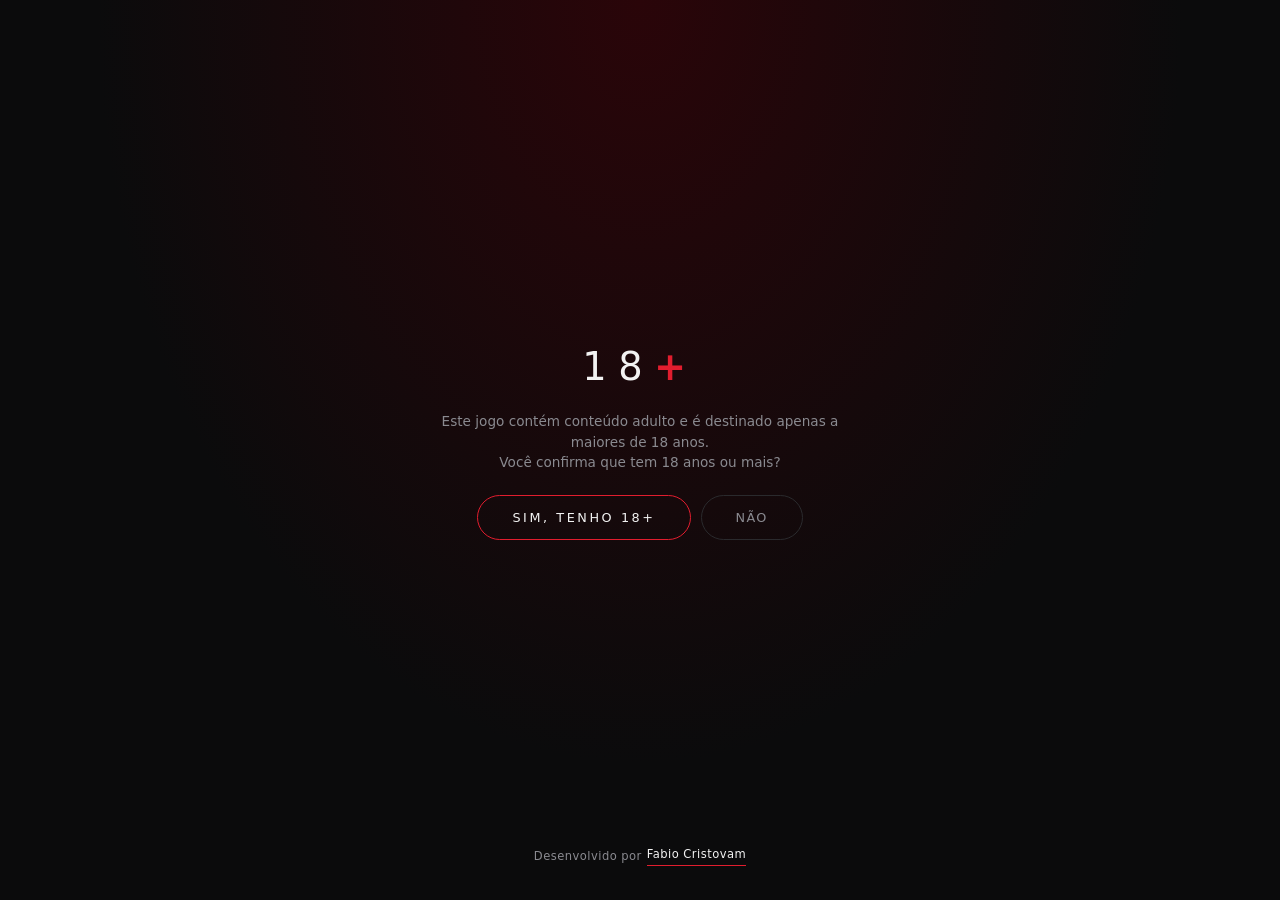
==== index.html @ 395e4172 "Atualização" ====
<!DOCTYPE html>
<html lang="pt-BR">


<head>
  <meta charset="UTF-8">
  <meta name="viewport" content="width=device-width, initial-scale=1, viewport-fit=cover">
  <meta name="theme-color" content="#0b0b0c">

  <!-- SEO -->
  <meta name="description" content="Dado. Um jogo para dois adultos, com desafios, diversão e respeito ao consentimento.">
  <meta name="robots" content="index, follow">
  <title>Tem Dado Em Casa. | Um jogo para dois</title>
  <!-- FAVICON -->
  <link rel="icon" type="image/png" href="./logo.png">
  <link rel="apple-touch-icon" href="./logo.png">

  <!-- OPEN GRAPH: WHATSAPP, FACEBOOK E LINKEDIN -->
  <meta property="og:type" content="website">
  <meta property="og:locale" content="pt_BR">
  <meta property="og:site_name" content="Dado.">
  <meta property="og:title" content="Dado. | Um jogo para dois">
  <meta property="og:description" content="Um jogo para dois adultos. Escolham a fase, girem o dado e aproveitem a experiência com respeito e consentimento.">
  <meta property="og:url" content="https://temdadoemcasa.com/">
  <meta property="og:image" content="https://temdadoemcasa.com/og-image.jpg">
  <meta property="og:image:width" content="1200">
  <meta property="og:image:height" content="630">
  <meta property="og:image:alt" content="Dado. — um jogo para dois com identidade visual preta e vermelha.">
  <!-- X / TWITTER -->
  <meta name="twitter:card" content="summary_large_image">
  <meta name="twitter:title" content="Dado. | Um jogo para dois">
  <meta name="twitter:description" content="Um jogo para dois adultos, com desafios, diversão e respeito ao consentimento.">
  <meta name="twitter:image" content="https://temdadoemcasa.com/og-image.jpg">
  <!-- CSS -->
  <link rel="stylesheet" href="./style.css">
  <link rel="stylesheet" href="./dates.css">
</head>

<body>

  <!-- CONFIRMAÇÃO DE IDADE -->
  <section id="s-age" class="screen on">
    <h1>18<b>+</b></h1>

    <p class="sub" id="age-msg">
      Este jogo contém conteúdo adulto e é destinado apenas a maiores de 18 anos.<br>
      Você confirma que tem 18 anos ou mais?
    </p>

    <div class="row">
      <button id="b-yes">Sim, tenho 18+</button>
      <button id="b-no" class="ghost">Não</button>
    </div>
  </section>

  <!-- TELA INICIAL -->
  <section id="s-start" class="screen">
    <h1>Tem Dado Em Casa<b>?</b></h1>

    <p class="sub">
      Um jogo para dois.<br>
      Sempre com consentimento: quem não quiser, pula.
    </p>

    <button id="b-start">Iniciar</button>
  </section>

  <!-- NOMES DOS JOGADORES -->
  <section id="s-names" class="screen">
    <h2>Quem vai jogar?</h2>

    <p class="sub">
      O 1º jogador começa. Combinem antes quem será o 1º e o 2º:
      os papéis se alternam a cada jogada e qualquer ação pode ser pulada.
    </p>

    <input id="n1" placeholder="1º jogador (começa)" maxlength="20" autocomplete="off">

    <button id="b-swap" class="ghost" type="button">⇅ Trocar ordem</button>

    <input id="n2" placeholder="2º jogador" maxlength="20" autocomplete="off">

    <button id="b-go">Começar</button>
  </section>

  <!-- SELEÇÃO DE FASE -->
  <section id="s-level" class="screen">
    <h2>Por onde começar?</h2>

    <p class="sub">
      A fase sobe sozinha a cada poucas jogadas.
    </p>

    <div class="lvlist" id="lvlist"></div>
  </section>

  <!-- JOGO -->
  <section id="s-game" class="screen">
    <div class="level" id="lvl"></div>

    <div class="bar" id="bar">
      <i></i>
      <i></i>
      <i></i>
      <i></i>
      <i></i>
    </div>

    <div class="turn" id="turn"></div>

    <div class="die" id="die">⚀</div>

    <div class="action" id="act">
      Gire o dado
    </div>

    <div class="row">
      <button id="b-roll">Girar dado</button>
      <button id="b-skip" class="ghost" disabled>
        Pular
      </button>
    </div>

    <button id="b-end" class="ghost">
      Encerrar
    </button>
  </section>

  <!-- AVISO DE NOVA FASE -->
  <div class="banner" id="banner">
    <div class="level">Nova fase</div>
    <h1 id="bt"></h1>
  </div>

  <!-- AVISO DE PRIVACIDADE -->
  <div class="priv" id="priv">
    <p>
      Usamos armazenamento local do navegador. Parceiros de publicidade
      poderão usar tecnologias de armazenamento conforme suas escolhas
      de privacidade.
      <a href="#" id="priv-more">Saiba mais</a>
    </p>

    <button id="priv-ok">Aceitar</button>
  </div>

  <!-- DETALHES DE PRIVACIDADE -->
  <div class="banner" id="privmodal" role="dialog" aria-modal="true" aria-label="Privacidade">
    <div class="level">Privacidade</div>

    <p class="sub" style="max-width:360px;text-align:left">
      Os nomes digitados são utilizados durante a partida e não são enviados
      pelo código do jogo a um servidor.<br><br>

      A confirmação de idade e a escolha de privacidade são armazenadas
      localmente no navegador.<br><br>

      Se a publicidade for ativada, os parceiros poderão processar dados
      técnicos e utilizar cookies ou tecnologias semelhantes, conforme
      a configuração dos anúncios e as escolhas de privacidade.<br><br>

      Contato: <b>fabola.cristovam@gmail.com</b>
    </p>

    <button id="priv-close" class="ghost">
      Fechar
    </button>
  </div>

  
<div class="ad-container">
  <script async type="application/javascript"
    src="https://a.magsrv.com/ad-provider.js"></script>

  <ins class="eas6a97888e2" data-zoneid="6057750"></ins>

  <script>
    (AdProvider = window.AdProvider || []).push({
      "serve": {}
    });
  </script>
</div>


  
<!-- CRÉDITOS DO DESENVOLVEDOR -->
<footer class="dev-credit">
  Desenvolvido por
  <a
    href="https://www.linkedin.com/in/fabio-cristovam-4bb072264/?isSelfProfile=true"
    target="_blank"
    rel="noopener noreferrer"
    aria-label="Visitar meu perfil no LinkedIn"
  >
    Fabio Cristovam
  </a>
</footer>

  <!-- LÓGICA DO JOGO -->
  <script src="script.js"></script>
  <!-- DATES -->
  <script src="dates.js"></script>
</body>

</html>
---- style.css ----
:root {
  --bg: #0b0b0c;
  --card: #151517;
  --line: #2a2a2d;
  --red: #e11d2e;
  --red2: #8f0f1b;
  --txt: #f2f2f2;
  --mut: #8a8a90;
}

* {
  box-sizing: border-box;
  margin: 0;
}

html,
body {
  min-height: 100%;
  width: 100%;
}

html {
  scroll-padding-top: env(safe-area-inset-top, 0px);
}

body {
  min-height: 100vh;
  min-height: 100dvh;
  width: 100%;
  background: radial-gradient(
    ellipse at 50% 0%,
    #2a0509 0%,
    var(--bg) 60%
  ) fixed;
  color: var(--txt);
  font-family: 'Inter', system-ui, -apple-system, 'Segoe UI', sans-serif;
  display: flex;
  flex-direction: column;
  align-items: center;
  justify-content: center;
  padding:
    calc(20px + env(safe-area-inset-top, 0px))
    16px
    calc(20px + env(safe-area-inset-bottom, 0px));

  overflow-x: hidden;
}

/* TELAS */

.screen {
  display: none;
  width: 100%;
  max-width: 420px;
  min-width: 0;
  text-align: center;
  flex-direction: column;
  align-items: center;
  gap: 22px;
  animation: in 0.5s ease;
}

.screen.on {
  display: flex;
}

@keyframes in {
  from {
    opacity: 0;
    transform: translateY(12px);
  }

  to {
    opacity: 1;
    transform: none;
  }
}

/* TÍTULOS */

h1 {
  font-size: 2.4rem;
  font-weight: 300;
  letter-spacing: 0.3em;
  text-transform: uppercase;
}

h1 b {
  color: var(--red);
  font-weight: 600;
}

h2 {
  font-size: 1.1rem;
  font-weight: 400;
  color: var(--mut);
  letter-spacing: 0.08em;
}

.sub {
  color: var(--mut);
  font-size: 0.85rem;
  line-height: 1.5;
}

/* BOTÕES */

button {
  font: inherit;
  cursor: pointer;

  border: 1px solid var(--red);
  background: transparent;
  color: var(--txt);

  padding: 14px 34px;
  border-radius: 999px;

  letter-spacing: 0.2em;
  text-transform: uppercase;
  font-size: 0.8rem;

  transition: 0.25s;
}

button:hover {
  background: var(--red);
  box-shadow: 0 0 28px #e11d2e66;
}

button.ghost {
  border-color: var(--line);
  color: var(--mut);
  letter-spacing: 0.1em;
}

button.ghost:hover {
  background: transparent;
  border-color: var(--mut);
  color: var(--txt);
  box-shadow: none;
}

button:disabled {
  opacity: 0.4;
  pointer-events: none;
}

/* CAMPOS DE TEXTO */

input {
  width: 100%;
  min-width: 0;

  background: var(--card);
  border: 1px solid var(--line);
  color: var(--txt);

  padding: 15px 18px;
  border-radius: 12px;

  font: inherit;
  text-align: center;
  outline: none;

  transition: 0.2s;
}

input:focus {
  border-color: var(--red);
}

/* INDICADOR DE FASE */

.level {
  font-size: 0.7rem;
  letter-spacing: 0.35em;
  text-transform: uppercase;
  color: var(--red);
}

.bar {
  display: flex;
  gap: 6px;
}

.bar i {
  width: 34px;
  height: 3px;
  background: var(--line);
  border-radius: 2px;
  transition: 0.4s;
}

.bar i.a {
  background: var(--red);
}

/* VEZ DO JOGADOR */

.turn {
  font-size: 1.2rem;
  font-weight: 300;
}

.turn b {
  color: var(--red);
  font-weight: 600;
}

/* DADO */

.die {
  width: 150px;
  height: 150px;
  flex-shrink: 0;

  border-radius: 28px;

  background: linear-gradient(
    145deg,
    #1d1d20,
    #0f0f11
  );

  border: 1px solid var(--line);

  display: flex;
  align-items: center;
  justify-content: center;

  font-size: 3.2rem;
  color: var(--red);

  box-shadow:
    0 0 40px #e11d2e22,
    inset 0 0 20px #0008;
}

.die.roll {
  animation: roll 0.7s ease;
}

@keyframes roll {
  0% {
    transform: rotate(0) scale(1);
  }

  40% {
    transform: rotate(200deg) scale(0.85);
  }

  100% {
    transform: rotate(720deg) scale(1);
  }
}

/* AÇÃO SORTEADA */

.action {
  min-height: 96px;
  width: 100%;
  min-width: 0;

  background: var(--card);
  border: 1px solid var(--line);
  border-radius: 16px;

  padding: 20px;

  font-size: 1.15rem;
  line-height: 1.45;

  display: flex;
  align-items: center;
  justify-content: center;
}

.action b {
  color: var(--red);
}

/* GRUPOS DE BOTÕES */

.row {
  display: flex;
  gap: 10px;
  flex-wrap: wrap;
  justify-content: center;
  width: 100%;
}

/* BANNERS E MODAIS */

.banner {
  position: fixed;
  inset: 0;

  background: #000d;

  display: none;
  align-items: center;
  justify-content: center;
  flex-direction: column;

  gap: 10px;
  z-index: 9;
  padding: 20px;
}

.banner.on {
  display: flex;
  animation: in 0.4s;
}

.banner h1 {
  font-size: 1.8rem;
}

/* LISTA DE FASES */

.lvlist {
  display: flex;
  flex-direction: column;
  gap: 10px;
  width: 100%;
}

.lvlist button {
  width: 100%;

  display: flex;
  justify-content: space-between;
  align-items: center;

  letter-spacing: 0.12em;
  border-radius: 14px;
  padding: 16px 20px;
}

.lvlist button span:last-child {
  color: var(--red);
  letter-spacing: 0.2em;
}

.lvlist button:hover span:last-child {
  color: #fff;
}

/* AVISO DE PRIVACIDADE */

.priv {
  position: fixed;
  left: 0;
  right: 0;
  bottom: 0;

  display: none;
  gap: 12px;

  align-items: center;
  justify-content: space-between;

  background: #121214f2;
  border-top: 1px solid var(--line);

  padding: 12px 16px
    calc(12px + env(safe-area-inset-bottom, 0px));

  z-index: 8;

  font-size: 0.75rem;
  color: var(--mut);
  line-height: 1.4;
}

.priv.on {
  display: flex;
}

.priv a {
  color: var(--red);
}

.priv button {
  padding: 9px 18px;
  letter-spacing: 0.1em;
  white-space: nowrap;
  flex-shrink: 0;
}

/* PUBLICIDADE EXOCLICK
   A zona fica no fluxo normal da página.
   O posicionamento interno do anúncio depende da rede. */

#ad-container,
.ad-container {
  position: relative;
  display: block;
  width: 100%;
  max-width: 300px;
  min-width: 0;
  margin: 16px auto 0;
  padding: 0;
  box-sizing: border-box;
  overflow: hidden;
  flex-shrink: 0;
}

/* Elemento da zona */

#ad-container ins,
.ad-container ins {
  display: block;
  max-width: 100%;
  box-sizing: border-box;
}

/* Conteúdo incorporado */

#ad-container iframe,
.ad-container iframe {
  max-width: 100%;
}

/* CELULARES */

@media (max-width: 600px) {
  body {
    padding:
      calc(16px + env(safe-area-inset-top, 0px))
      12px
      calc(16px + env(safe-area-inset-bottom, 0px));
  }

  .screen {
    max-width: 420px;
    gap: 18px;
  }

  h1 {
    font-size: 2rem;
  }

  .die {
    width: 130px;
    height: 130px;
    font-size: 2.8rem;
  }

  .action {
    min-height: 88px;
    padding: 16px;
    font-size: 1rem;
  }

  button {
    padding: 13px 22px;
    font-size: 0.75rem;
  }

  #ad-container,
  .ad-container {
    width: 100%;
    max-width: 300px;
    margin: 16px auto 0;
  }

  .priv {
    gap: 8px;
    padding: 10px 12px
      calc(10px + env(safe-area-inset-bottom, 0px));
  }

  .priv button {
    padding: 9px 12px;
    font-size: 0.7rem;
  }
}

/* CELULARES PEQUENOS */

@media (max-width: 360px) {
  body {
    padding-left: 10px;
    padding-right: 10px;
  }

  .screen {
    gap: 15px;
  }

  h1 {
    font-size: 1.8rem;
  }

  .die {
    width: 115px;
    height: 115px;
    font-size: 2.5rem;
  }

  .row {
    gap: 8px;
  }

  button {
    padding: 12px 16px;
    letter-spacing: 0.12em;
  }

  .priv {
    align-items: flex-start;
    font-size: 0.7rem;
  }
}


#b-swap {
  padding: 8px 16px;
  font-size: 0.68rem;
  letter-spacing: 0.1em;
  margin: -8px 0;
}

/* ACESSIBILIDADE */

@media (prefers-reduced-motion: reduce) {
  *,
  *::before,
  *::after {
    animation-duration: 0.01ms !important;
    animation-iteration-count: 1 !important;
    transition-duration: 0.01ms !important;
    scroll-behavior: auto !important;
  }
}


/* CRÉDITOS DO DESENVOLVEDOR */

.dev-credit {
  width: 100%;
  max-width: 420px;
  margin: 24px auto 0;
  padding: 12px 0;
  text-align: center;
  color: var(--mut);
  font-size: 0.72rem;
  letter-spacing: 0.04em;
  line-height: 1.5;
  display: flex;
  justify-content: center;
  align-items: center;
  gap: 5px;
  position: absolute;
  top: 90%;
}

.dev-credit a {
  color: var(--txt);
  text-decoration: none;
  font-weight: 500;
  border-bottom: 1px solid var(--red);
  padding-bottom: 2px;
  transition: color 0.2s ease;
}

.dev-credit a:hover {
  color: var(--red);
}

@media (max-width: 600px) {
  .dev-credit {
    margin-top: 18px;
    padding-bottom: 8px;
    font-size: 0.7rem;
  }
}
---- dates.css ----
/* ===== DATES ===== */

.chips {
  display: flex;
  flex-wrap: wrap;
  gap: 8px;
  justify-content: center;
  width: 100%;
}

.chip {
  padding: 8px 14px;
  font-size: 0.68rem;
  letter-spacing: 0.08em;
  border-color: var(--line);
  color: var(--mut);
}

.chip:hover {
  background: transparent;
  border-color: var(--red);
  color: var(--txt);
  box-shadow: none;
}

.chip.on {
  border-color: var(--red);
  background: #e11d2e22;
  color: var(--txt);
}

.datecard {
  width: 100%;
  min-height: 140px;
  padding: 22px 20px;
  background: var(--card);
  border: 1px solid var(--line);
  border-radius: 16px;
  display: flex;
  flex-direction: column;
  align-items: center;
  justify-content: center;
  gap: 10px;
  color: var(--mut);
  font-size: 0.9rem;
  line-height: 1.5;
}

.datetags {
  font-size: 0.65rem;
  letter-spacing: 0.3em;
  text-transform: uppercase;
  color: var(--red);
}

.datetitle {
  font-size: 1.3rem;
  font-weight: 400;
  color: var(--txt);
}

.datedesc {
  color: var(--mut);
  font-size: 0.95rem;
  line-height: 1.5;
}

/* Dado menor na tela de dates (a animação .die.roll vem do style.css) */
#s-dates .die {
  width: 96px;
  height: 96px;
  font-size: 2.2rem;
  border-radius: 22px;
}
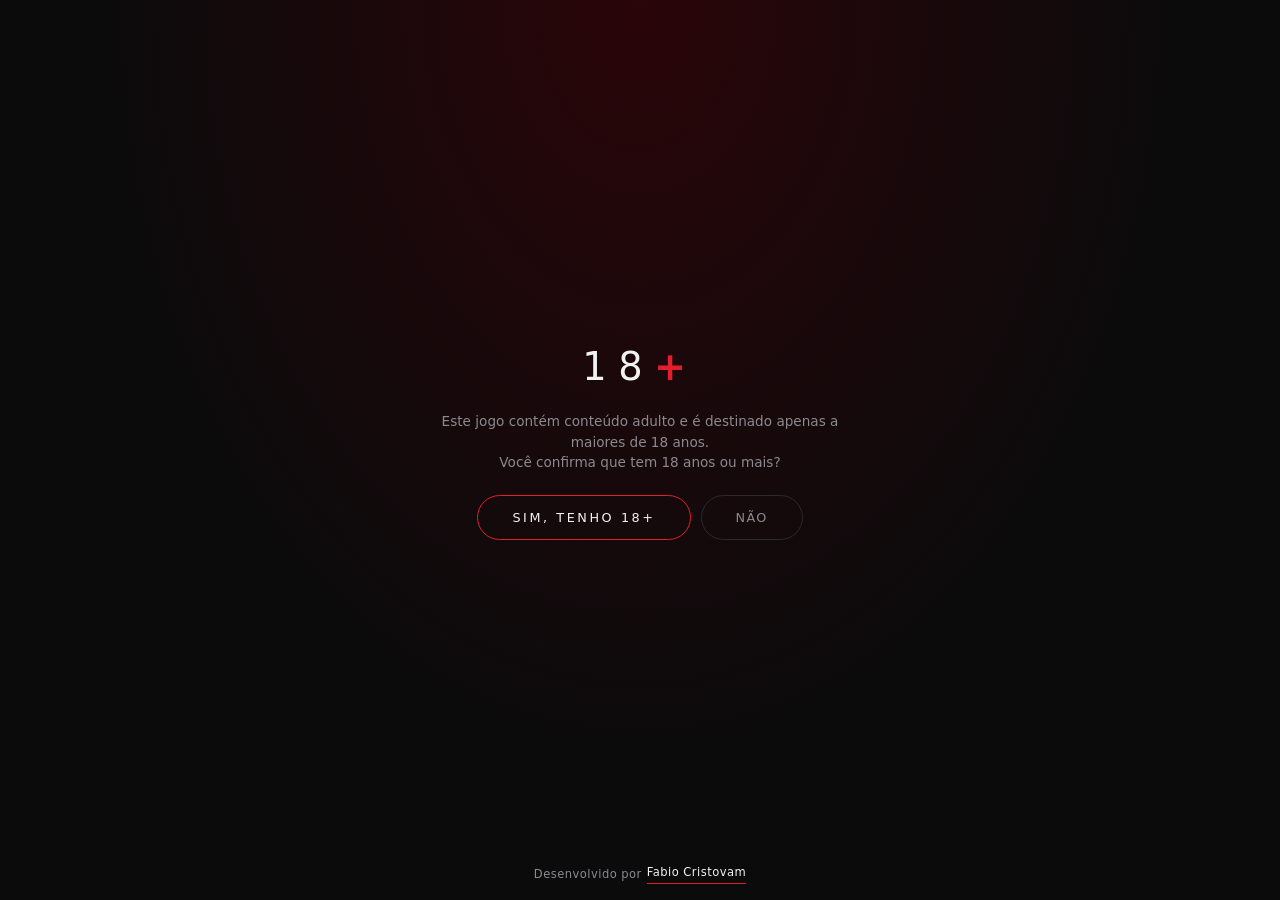
==== commit fa5a44ef: "Atualização" ====
--- a/index.html
+++ b/index.html
@@ -19,7 +19,7 @@
   <meta property="og:type" content="website">
   <meta property="og:locale" content="pt_BR">
   <meta property="og:site_name" content="Dado.">
-  <meta property="og:title" content="Dado. | Um jogo para dois">
+  <meta property="og:title" content="Tem Dado Em Casa? | Um jogo para dois">
   <meta property="og:description" content="Um jogo para dois adultos. Escolham a fase, girem o dado e aproveitem a experiência com respeito e consentimento.">
   <meta property="og:url" content="https://temdadoemcasa.com/">
   <meta property="og:image" content="https://temdadoemcasa.com/og-image.jpg">
--- a/style.css
+++ b/style.css
@@ -554,7 +554,7 @@
   align-items: center;
   gap: 5px;
   position: absolute;
-  top: 90%;
+  top: 92%;
 }
 
 .dev-credit a {
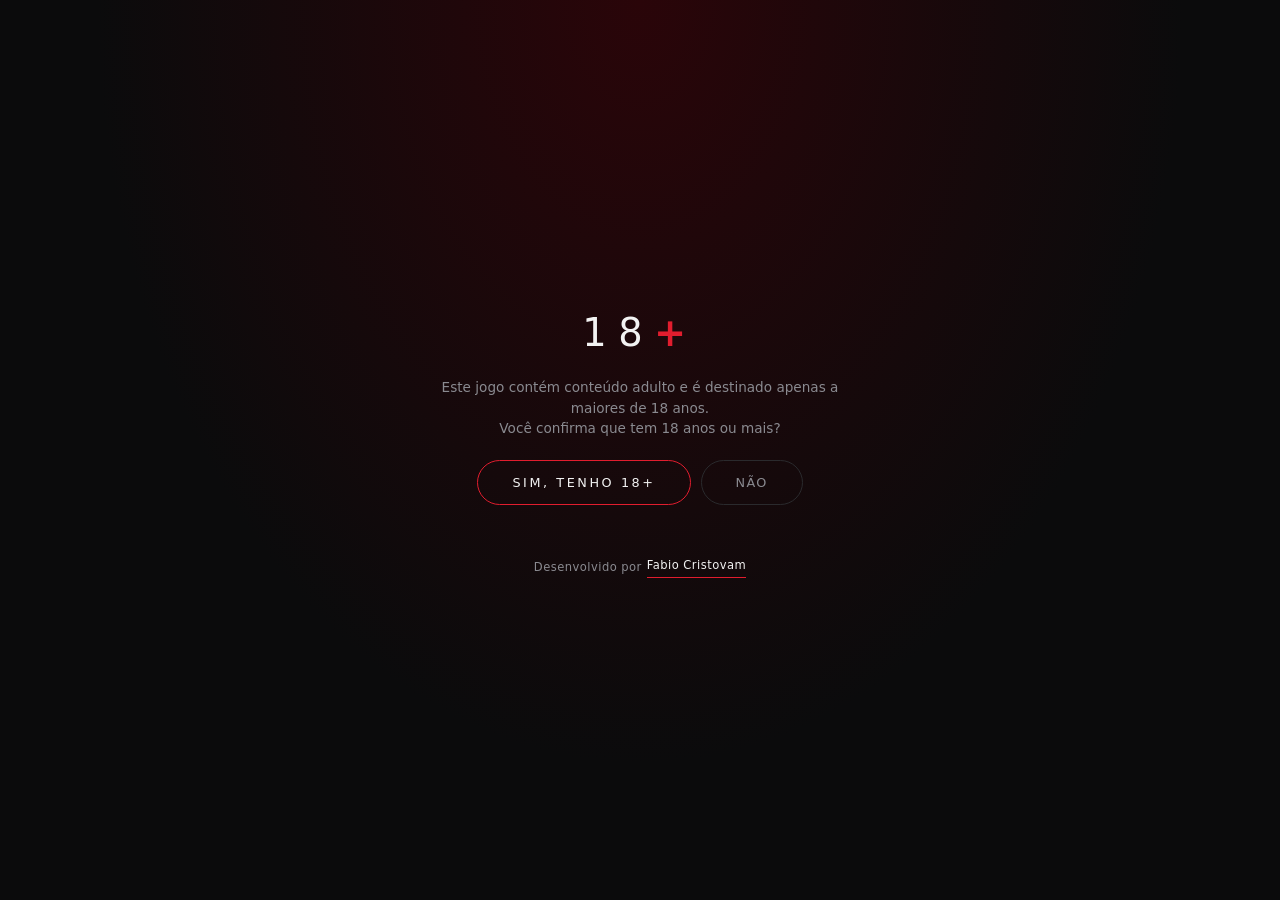
==== commit 86af1f97: "Atualização" ====
--- a/index.html
+++ b/index.html
@@ -8,7 +8,8 @@
   <meta name="theme-color" content="#0b0b0c">
 
   <!-- SEO -->
-  <meta name="description" content="Dado. Um jogo para dois adultos, com desafios, diversão e respeito ao consentimento.">
+  <meta name="description"
+    content="Dado. Um jogo para dois adultos, com desafios, diversão e respeito ao consentimento.">
   <meta name="robots" content="index, follow">
   <title>Tem Dado Em Casa. | Um jogo para dois</title>
   <!-- FAVICON -->
@@ -18,22 +19,32 @@
   <!-- OPEN GRAPH: WHATSAPP, FACEBOOK E LINKEDIN -->
   <meta property="og:type" content="website">
   <meta property="og:locale" content="pt_BR">
-  <meta property="og:site_name" content="Dado.">
+  <meta property="og:site_name" content="Tem Dado Em Casa?">
   <meta property="og:title" content="Tem Dado Em Casa? | Um jogo para dois">
-  <meta property="og:description" content="Um jogo para dois adultos. Escolham a fase, girem o dado e aproveitem a experiência com respeito e consentimento.">
+  <meta property="og:description"
+    content="Um jogo para dois adultos. Escolham a fase, girem o dado e aproveitem a experiência com respeito e consentimento.">
   <meta property="og:url" content="https://temdadoemcasa.com/">
   <meta property="og:image" content="https://temdadoemcasa.com/og-image.jpg">
   <meta property="og:image:width" content="1200">
   <meta property="og:image:height" content="630">
-  <meta property="og:image:alt" content="Dado. — um jogo para dois com identidade visual preta e vermelha.">
+  <meta property="og:image:alt" content="Tem Dado Em Casa? — um jogo para dois com identidade visual preta e vermelha.">
   <!-- X / TWITTER -->
   <meta name="twitter:card" content="summary_large_image">
-  <meta name="twitter:title" content="Dado. | Um jogo para dois">
-  <meta name="twitter:description" content="Um jogo para dois adultos, com desafios, diversão e respeito ao consentimento.">
+  <meta name="twitter:title" content="Tem Dado Em Casa? | Um jogo para dois">
+  <meta name="twitter:description"
+    content="Um jogo para dois adultos, com desafios, diversão e respeito ao consentimento.">
   <meta name="twitter:image" content="https://temdadoemcasa.com/og-image.jpg">
   <!-- CSS -->
   <link rel="stylesheet" href="./style.css">
   <link rel="stylesheet" href="./dates.css">
+  <link rel="stylesheet" href="./timer.css">
+
+  <!-- PWA -->
+  <link rel="manifest" href="./manifest.json">
+  <meta name="mobile-web-app-capable" content="yes">
+  <meta name="apple-mobile-web-app-capable" content="yes">
+  <meta name="apple-mobile-web-app-title" content="Tem Dado Em Casa?">
+  <meta name="apple-mobile-web-app-status-bar-style" content="black">
 </head>
 
 <body>
@@ -80,7 +91,10 @@
 
     <input id="n2" placeholder="2º jogador" maxlength="20" autocomplete="off">
 
-    <button id="b-go">Começar</button>
+    <div class="row">
+      <button id="b-go">Começar</button>
+      <button id="b-names-back" class="ghost" type="button">Voltar</button>
+    </div>
   </section>
 
   <!-- SELEÇÃO DE FASE -->
@@ -137,11 +151,14 @@
     <p>
       Usamos armazenamento local do navegador. Parceiros de publicidade
       poderão usar tecnologias de armazenamento conforme suas escolhas
-      de privacidade.
+      de privacidade. Se fechar este aviso, usamos apenas o essencial.
       <a href="#" id="priv-more">Saiba mais</a>
     </p>
 
-    <button id="priv-ok">Aceitar</button>
+    <div class="priv-actions">
+      <button id="priv-ok">Aceitar</button>
+      <button id="priv-x" class="ghost" type="button" aria-label="Fechar e recusar">&times;</button>
+    </div>
   </div>
 
   <!-- DETALHES DE PRIVACIDADE -->
@@ -167,39 +184,45 @@
     </button>
   </div>
 
-  
-<div class="ad-container">
-  <script async type="application/javascript"
-    src="https://a.magsrv.com/ad-provider.js"></script>
-
-  <ins class="eas6a97888e2" data-zoneid="6057750"></ins>
-
-  <script>
-    (AdProvider = window.AdProvider || []).push({
-      "serve": {}
-    });
-  </script>
-</div>
-
-
-  
-<!-- CRÉDITOS DO DESENVOLVEDOR -->
-<footer class="dev-credit">
-  Desenvolvido por
-  <a
-    href="https://www.linkedin.com/in/fabio-cristovam-4bb072264/?isSelfProfile=true"
-    target="_blank"
-    rel="noopener noreferrer"
-    aria-label="Visitar meu perfil no LinkedIn"
-  >
-    Fabio Cristovam
-  </a>
-</footer>
+
+  <div class="ad-container">
+    <script async type="application/javascript" src="https://a.magsrv.com/ad-provider.js"></script>
+
+    <ins class="eas6a97888e2" data-zoneid="6057750"></ins>
+
+    <script>
+      (AdProvider = window.AdProvider || []).push({
+        "serve": {}
+      });
+    </script>
+  </div>
+
+
+
+  <!-- CRÉDITOS DO DESENVOLVEDOR -->
+  <footer class="dev-credit">
+    Desenvolvido por
+    <a href="https://www.linkedin.com/in/fabio-cristovam-4bb072264/?isSelfProfile=true" target="_blank"
+      rel="noopener noreferrer" aria-label="Visitar meu perfil no LinkedIn">
+      Fabio Cristovam
+    </a>
+  </footer>
 
   <!-- LÓGICA DO JOGO -->
   <script src="script.js"></script>
   <!-- DATES -->
   <script src="dates.js"></script>
+  <!-- CRONÔMETRO -->
+  <script src="timer.js"></script>
+
+  <!-- PWA: registra o service worker (funciona em HTTPS ou localhost) -->
+  <script>
+    if ("serviceWorker" in navigator) {
+      window.addEventListener("load", () => {
+        navigator.serviceWorker.register("./sw.js").catch(() => { });
+      });
+    }
+  </script>
 </body>
 
 </html>
--- a/style.css
+++ b/style.css
@@ -354,21 +354,15 @@
   left: 0;
   right: 0;
   bottom: 0;
-
   display: none;
   gap: 12px;
-
   align-items: center;
   justify-content: space-between;
-
   background: #121214f2;
   border-top: 1px solid var(--line);
-
   padding: 12px 16px
     calc(12px + env(safe-area-inset-bottom, 0px));
-
   z-index: 8;
-
   font-size: 0.75rem;
   color: var(--mut);
   line-height: 1.4;
@@ -387,6 +381,20 @@
   letter-spacing: 0.1em;
   white-space: nowrap;
   flex-shrink: 0;
+}
+
+.priv-actions {
+  display: flex;
+  align-items: center;
+  gap: 8px;
+  flex-shrink: 0;
+}
+
+.priv .priv-x {
+  padding: 6px 12px;
+  font-size: 1.1rem;
+  line-height: 1;
+  letter-spacing: 0;
 }
 
 /* PUBLICIDADE EXOCLICK
@@ -553,8 +561,6 @@
   justify-content: center;
   align-items: center;
   gap: 5px;
-  position: absolute;
-  top: 92%;
 }
 
 .dev-credit a {
--- a/timer.css
+++ b/timer.css
@@ -0,0 +1,73 @@
+/* ===== CRONÔMETRO ===== */
+
+.timer {
+  display: none;
+  align-items: center;
+  justify-content: center;
+  gap: 16px;
+  width: 100%;
+}
+
+.timer.on {
+  display: flex;
+  animation: in 0.4s ease;
+}
+
+.timer-clock {
+  min-width: 90px;
+  font-size: 1.7rem;
+  font-weight: 300;
+  letter-spacing: 0.08em;
+  color: var(--red);
+  font-variant-numeric: tabular-nums;
+}
+
+.timer-btn {
+  padding: 10px 22px;
+  font-size: 0.72rem;
+  letter-spacing: 0.15em;
+}
+
+.timer.running .timer-btn {
+  border-color: var(--line);
+  color: var(--mut);
+}
+
+.timer.running .timer-btn:hover {
+  background: transparent;
+  border-color: var(--mut);
+  color: var(--txt);
+  box-shadow: none;
+}
+
+.timer.done .timer-clock {
+  animation: timer-pulse 0.8s ease 3;
+}
+
+@keyframes timer-pulse {
+  0%, 100% { transform: scale(1); }
+  50% { transform: scale(1.25); text-shadow: 0 0 18px #e11d2e; }
+}
+
+.timer-sound {
+  padding: 8px 12px;
+  font-size: 0.65rem;
+  letter-spacing: 0.08em;
+}
+
+/* Piscada vermelha quando o tempo acaba */
+body.timer-alert::after {
+  content: "";
+  position: fixed;
+  inset: 0;
+  background: #e11d2e;
+  opacity: 0;
+  pointer-events: none;
+  z-index: 20;
+  animation: timer-flash 0.6s ease 3;
+}
+
+@keyframes timer-flash {
+  0%, 100% { opacity: 0; }
+  50% { opacity: 0.35; }
+}
